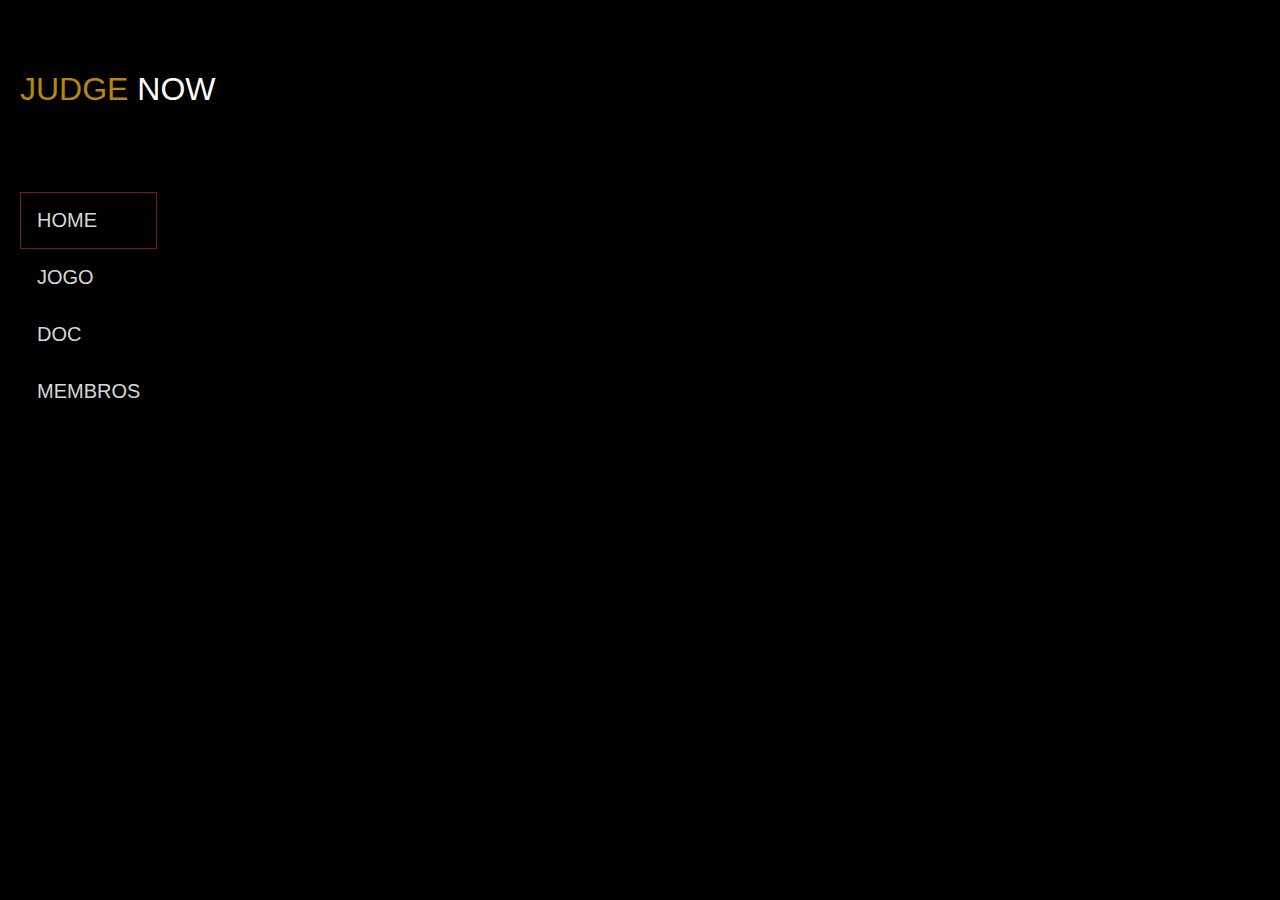
==== index.html @ b50f7c74 "add icons redes sociais em cards membros + feito :hover em btn-login e btn-registro" ====
<!DOCTYPE html>
<html lang="pt-br">

<head>
  <meta charset="UTF-8">
  <meta name="viewport" content="width=device-width, initial-scale=1.0">

  <link href="https://cdn.jsdelivr.net/npm/bootstrap@5.3.3/dist/css/bootstrap.min.css" rel="stylesheet"
    integrity="sha384-QWTKZyjpPEjISv5WaRU9OFeRpok6YctnYmDr5pNlyT2bRjXh0JMhjY6hW+ALEwIH" crossorigin="anonymous">
  <link rel="stylesheet" href="https://cdnjs.cloudflare.com/ajax/libs/font-awesome/6.5.1/css/all.min.css"
    integrity="sha512-DTOQO9RWCH3ppGqcWaEA1BIZOC6xxalwEsw9c2QQeAIftl+Vegovlnee1c9QX4TctnWMn13TZye+giMm8e2LwA=="
    crossorigin="anonymous" referrerpolicy="no-referrer" />
  <link rel="shortcut icon" href="img/courthouse_3122429.png" type="image/x-icon">
  <link rel="stylesheet" href="src/css/styles.css">
  <title>Judge NOW</title>
</head>

<body>

  <main>
    <header>
      <h2><span>JUDGE</span> NOW</h2>
      <div class="botoes">
        <button class="btn-login">Login</button>
        <button class="btn-registro">Registra-se</button>
      </div>
    </header>
    <section>
      <ul class='indexes'>
        <li data-index='0'>HOME</li>
        <li data-index='1'>JOGO</li>
        <li data-index='2'>DOC</li>
        <li data-index='3'>MEMBROS</li>
      </ul>
      <ul class='tabs'>

        <li class='tab'>
          <article class='tab-content'>
            <h3>SUB TITULO</h3>
            <p>Lorem ipsum dolor, sit amet consectetur adipisicing elit.
              Voluptas nihil sequi doloribus obcaecati. Aut vel, recusandae ipsa
              voluptate blanditiis nemo magnam sit modi architecto officia
              maiores magni. Necessitatibus, iste aut.</p>
            <button>Read More</button>
          </article>
          <div class='tab-image'><img src='img/autoridade.jpg'></div>
        </li>

        <li class='tab'>
          <article class='tab-content'>
            <h3>SUB TITULO</h3>
            <p>Lorem ipsum dolor, sit amet consectetur adipisicing elit.
              Voluptas nihil sequi doloribus obcaecati. Aut vel, recusandae ipsa
              voluptate blanditiis nemo magnam sit modi architecto officia
              maiores magni. Necessitatibus, iste aut.</p>
            <button>Read More</button>
          </article>
          <div class='tab-image'><img src='img/martelo.jpg'></div>
        </li>

        <li class='tab'>
          <article class='tab-content'>
            <h3>SUB TITULO</h3>
            <p>Lorem ipsum dolor, sit amet consectetur adipisicing elit.
              Voluptas nihil sequi doloribus obcaecati. Aut vel, recusandae ipsa
              voluptate blanditiis nemo magnam sit modi architecto officia
              maiores magni. Necessitatibus, iste aut.</p>
            <button>Read More</button>
          </article>
          <div class='tab-image'><img src='img/tribunal.jpg'></div>
        </li>

        <div class="container">
          <div class="card">
            <div class="content">
              <img class="img" src="img/mv.jpg">
              <h3>Marcos Vinicius</h3>
              <p>
                Lorem ipsum dolor sit amet consectetur, adipisicing elit. Atque officiis cupiditate aut voluptates,
                quae doloremque quos impedit recusandae, veniam totam officia illo consequatur, sunt magni nulla
                laudantium in dignissimos praesentium!
              </p>
              <div class="div-icons">
                <div class="insta">
                  <a href="#">
                    <i class="fa-brands fa-instagram"></i>
                  </a>
                </div>
                <div class="github">
                  <a href="#">
                    <i class="fa-brands fa-github"></i>
                  </a>
                </div>
              </div>
            </div>
          </div>

          <div class="card">
            <div class="content">
              <img class="img" src="img/lucas.PNG">
              <h3>Lucas Koji</h3>
              <p>
                Lorem ipsum dolor sit amet consectetur, adipisicing elit. Atque officiis cupiditate aut voluptates,
                quae doloremque quos impedit recusandae, veniam totam officia illo consequatur, sunt magni nulla
                laudantium in dignissimos praesentium!
              </p>
              <div class="div-icons">
                <div class="insta">
                  <a href="#">
                    <i class="fa-brands fa-instagram"></i>
                  </a>
                </div>
                <div class="github">
                  <a href="#">
                    <i class="fa-brands fa-github"></i>
                  </a>
                </div>
              </div>
            </div>
          </div>

      </ul>
    </section>
  </main>

  <script src="javascript/script.js"></script>
  <script src="src/javascript/script.js"></script>
  <script src="https://cdn.jsdelivr.net/npm/bootstrap@5.3.3/dist/js/bootstrap.bundle.min.js"
    integrity="sha384-YvpcrYf0tY3lHB60NNkmXc5s9fDVZLESaAA55NDzOxhy9GkcIdslK1eN7N6jIeHz"
    crossorigin="anonymous"></script>
  <script src="src/javascript/vanilla-tilt.js"></script>
  <script>VanillaTilt.init(document.querySelectorAll(".card"), {
      max: 35,
      speed: 400,
      glare: true,
      "max-glare": 1,
    })
  </script>
</body>

</html>
---- src/css/styles.css ----
@import url('https://fonts.googleapis.com/css2?family=Poppins:ital,wght@0,100;0,200;0,300;0,400;0,500;0,600;0,700;0,800;0,900;1,100;1,200;1,300;1,400;1,500;1,600;1,700;1,800;1,900&display=swap');

:root {
  --primary: #B8860B;
  --overlay: #8d7802;
}

* {
  margin: 0;
  padding: 0;
  box-sizing: border-box;
}

body {
  height: 100vh;
  display: grid;
  place-items: center;
  background-color: black;
  color: rgba(255, 255, 255, 0.85);
}

main {
  width: 1800px;
  height: 800px;
  font: 15px impact, sans-serif;

  & header {
    font-size: 30px;
    text-transform: uppercase;
    margin-bottom: 2.25rem;
    color: white;

    & span {
      color: var(--primary);
    }
  }

  & section {
    display: flex;
    gap: 2rem;
  }
}

header {
  display: flex;
  justify-content: space-between;
  box-sizing: border-box;
  margin-right: 140px;

  h2 {
    padding: 20px;
  }

  .btn-login {
    width: fit-content;
    background-color: transparent;
    color: white;
    border: 1px solid white;
    font-size: 15px;
    padding: 10px;
    cursor: pointer;
  }
  .btn-login:hover{
    border: transparent;
    color: var(--primary);
    background-color: white;
  }

  .btn-registro {
    width: fit-content;
    background-color: transparent;
    color: white;
    border: 1px solid var(--primary);
    font-size: 15px;
    padding: 10px;
    cursor: pointer;
  }
  .btn-registro:hover{
    border: transparent;
    color: black;
    background-color: var(--primary);
  }
}

.indexes,
.tabs {
  list-style-type: none;
}

.indexes {
  font-size: 20px;
  padding: 20px;

  & li {
    padding: 1rem;
    border: 1px solid transparent;
    cursor: pointer;
  }
}

.tabs {
  position: relative;
}

.tab{
  position: absolute;
  display: flex;
  width: 80vw;
  height: 60vh;
  opacity: 0;
  background-color: black;
  overflow: hidden;
}

.tab-content{
  position: relative;
  z-index: 5;
  width: 50%;
  display: flex;
  flex-direction: column;
  justify-content: space-between;
  gap: 1rem;
  opacity: 0;
  transform: translateY(-5rem);

  & h3 {
    font-family: helvetica;
    font-weight: 900;
    font-size: 20px;
    border-bottom: 1.5px solid white;
    padding-bottom: 1rem;
  }

  & p {
    font-family: helvetica;
    font-weight: 100;
    line-height: 2;
    color: rgba(255, 255, 255, 0.7);
  }

  & button {
    width: fit-content;
    background-color: transparent;
    color: white;
    border: 1px solid white;
    font-size: 15px;
    padding: 0.75rem 1rem;
    cursor: pointer;
  }
}

.container {
  position: relative;
  display: flex;
  justify-content: center;
  align-items: center;
  max-width: 1200px;
  flex-wrap: wrap;
  z-index: 1px;
  .div-icons{
    display: flex;
    align-items: center;
    justify-content: center;
    gap: 12px;
    .insta, .github{
      padding: 2px;
      color: white;
    }
  }

  .card {
    position: relative;
    width: 400px;
    height: 500px;
    margin: 30px;
    box-shadow: 20px 20px 50px rgba(0, 0, 0, 0.5);
    border-radius: 15px;
    background: rgba(255, 255, 255, 0.1);
    overflow: hidden;
    display: flex;
    justify-content: center;
    align-items: center;
    border-top: 1px solid rgba(255, 255, 255, 0.5);
    border-left: 1px solid rgba(255, 255, 255, 0.5);
  }

  .content {
    padding: 20px;
    text-align: center;
    transform: translateY(100px);
    opacity: 0;
    transition: 0.5s;

    .img {
      padding: 6px;
      width: 200px;
      border-radius: 15px;
    }

    h2 {
      position: absolute;
      top: -80px;
      right: 20px;
      font-size: 8px;
      color: rgba(255, 255, 255, 0.005);
      pointer-events: none;
    }

    h3 {
      font-size: 1.8em;
      color: #fff;
      z-index: 1;
    }

    p {
      font-size: 1em;
      color: #fff;
      font-weight: 300;
    }

    a {
      position: relative;
      display: inline-block;
      padding: 8px 20px;
      margin-top: 15px;
      background: #fff;
      color: #000;
      text-decoration: none;
      border-radius: 20px;
      font-weight: 500;
      box-shadow: 0 5px 15px rgba(0, 0, 0, 0.2);
    }
  }

  .card:hover .content{
        transform: translateY(0px);
        opacity: 1;
    }
    
}





@keyframes content {
  100% {
    opacity: 1;
    transform: translateY(0);
  }
}

.tab-image {
  position: absolute;
  right: 1rem;
  width: 50%;
  height: 60vh;
  opacity: 0;
  transform: translateX(2rem);

  &::after {
    content: '';
    position: absolute;
    inset: 0;
    background-color: var(--overlay);
    mix-blend-mode: multiply;
  }

  & img {
    width: inherit;
    height: inherit;
    object-fit: cover;
    filter: grayscale(100%);
  }
}

@keyframes image {
  100% {
    opacity: 1;
    width: 50%;
    transform: translateX(0);
  }
}

.active .tab {
  opacity: 1;
  z-index: 5;
}

.active .tab-content {
  animation: content 0.9s ease-out 0.4s forwards;
}

.active .tab-image {
  animation: image 1s ease-out forwards;
}
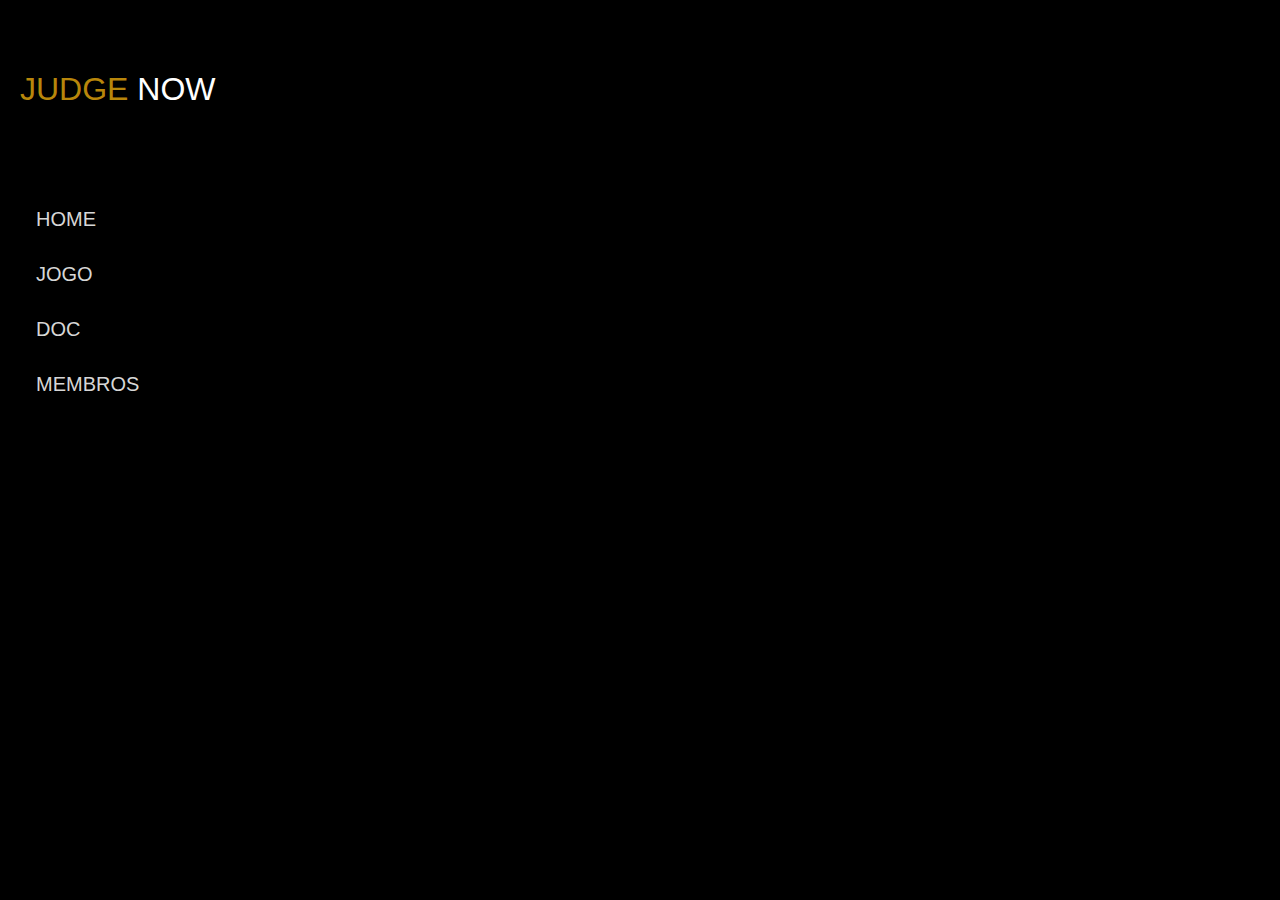
==== commit 64ff497e: "add script + ID html para pag membros + border radius hover login  registro" ====
--- a/index.html
+++ b/index.html
@@ -26,11 +26,11 @@
       </div>
     </header>
     <section>
-      <ul class='indexes'>
-        <li data-index='0'>HOME</li>
-        <li data-index='1'>JOGO</li>
-        <li data-index='2'>DOC</li>
-        <li data-index='3'>MEMBROS</li>
+      <ul class='indexes'> <!--ADD OS ID-->
+        <li data-index='0' id="home-tab">HOME</li>
+        <li data-index='1' id="jogo-tab">JOGO</li>
+        <li data-index='2' id="doc-tab">DOC</li>
+        <li data-index='3' id="membros-tab">MEMBROS</li>
       </ul>
       <ul class='tabs'>
 
@@ -70,7 +70,7 @@
           <div class='tab-image'><img src='img/tribunal.jpg'></div>
         </li>
 
-        <div class="container">
+        <div class="container" style="display: none;"> <!--ADD DISPLAY:NONE-->
           <div class="card">
             <div class="content">
               <img class="img" src="img/mv.jpg">
--- a/src/css/styles.css
+++ b/src/css/styles.css
@@ -64,6 +64,7 @@
     border: transparent;
     color: var(--primary);
     background-color: white;
+    border-radius: 10px;
   }
 
   .btn-registro {
@@ -79,6 +80,7 @@
     border: transparent;
     color: black;
     background-color: var(--primary);
+    border-radius: 10px;
   }
 }
 
@@ -93,7 +95,7 @@
 
   & li {
     padding: 1rem;
-    border: 1px solid transparent;
+    /*border: 1px solid transparent;*/
     cursor: pointer;
   }
 }
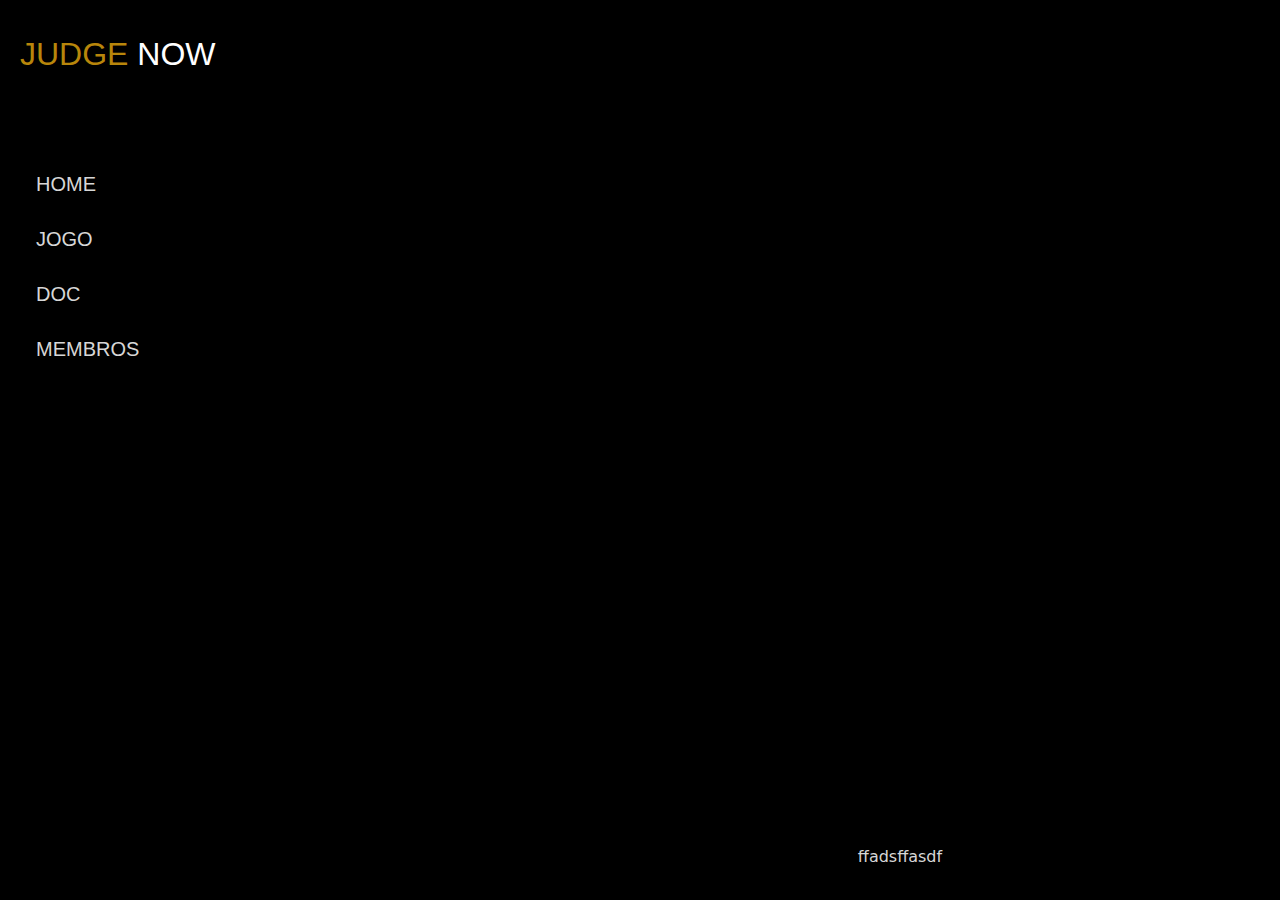
==== commit 1fef911f: ""footer and align cards of members"" ====
--- a/index.html
+++ b/index.html
@@ -69,8 +69,9 @@
           </article>
           <div class='tab-image'><img src='img/tribunal.jpg'></div>
         </li>
-
+        <div class = "itens-center">
         <div class="container" style="display: none;"> <!--ADD DISPLAY:NONE-->
+          <div class="cards-centralizados">
           <div class="card">
             <div class="content">
               <img class="img" src="img/mv.jpg">
@@ -118,7 +119,10 @@
               </div>
             </div>
           </div>
-
+        </div>
+      </div>
+        </ul>
+ 
       </ul>
     </section>
   </main>
@@ -137,5 +141,5 @@
     })
   </script>
 </body>
-
+<footer><p>ffadsffasdf</p></footer>
 </html>--- a/src/css/styles.css
+++ b/src/css/styles.css
@@ -117,7 +117,7 @@
 .tab-content{
   position: relative;
   z-index: 5;
-  width: 50%;
+  width: 60%;
   display: flex;
   flex-direction: column;
   justify-content: space-between;
@@ -155,10 +155,9 @@
   position: relative;
   display: flex;
   justify-content: center;
-  align-items: center;
+  align-items: flex-start;
   max-width: 1200px;
   flex-wrap: wrap;
-  z-index: 1px;
   .div-icons{
     display: flex;
     align-items: center;
@@ -169,10 +168,17 @@
       color: white;
     }
   }
+  .cards-centralizados {
+    display: flex;
+    flex-wrap: wrap;
+    gap: 20px; 
+    justify-content: center; 
+  }
 
   .card {
-    position: relative;
-    width: 400px;
+    position: center;
+    width: 300px;
+    padding: 20px;
     height: 500px;
     margin: 30px;
     box-shadow: 20px 20px 50px rgba(0, 0, 0, 0.5);
@@ -245,6 +251,7 @@
 
 
 
+
 @keyframes content {
   100% {
     opacity: 1;
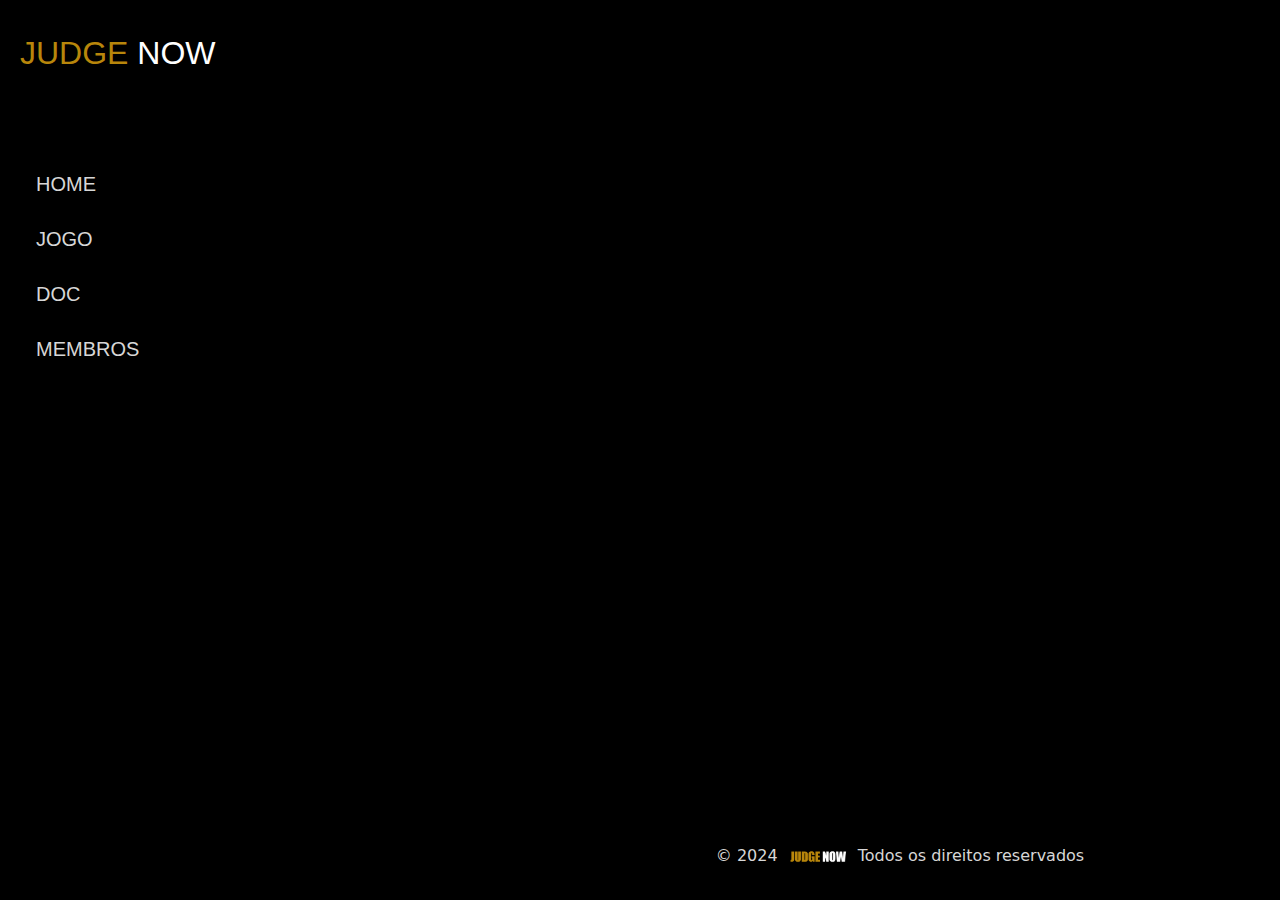
==== commit 88f2acf5: "Footer" ====
--- a/index.html
+++ b/index.html
@@ -26,11 +26,11 @@
       </div>
     </header>
     <section>
-      <ul class='indexes'> <!--ADD OS ID-->
-        <li data-index='0' id="home-tab">HOME</li>
-        <li data-index='1' id="jogo-tab">JOGO</li>
-        <li data-index='2' id="doc-tab">DOC</li>
-        <li data-index='3' id="membros-tab">MEMBROS</li>
+      <ul class='indexes'>
+        <li data-index='0'>HOME</li>
+        <li data-index='1'>JOGO</li>
+        <li data-index='2'>DOC</li>
+        <li data-index='3'>MEMBROS</li>
       </ul>
       <ul class='tabs'>
 
@@ -70,7 +70,7 @@
           <div class='tab-image'><img src='img/tribunal.jpg'></div>
         </li>
         <div class = "itens-center">
-        <div class="container" style="display: none;"> <!--ADD DISPLAY:NONE-->
+        <div class="container"> 
           <div class="cards-centralizados">
           <div class="card">
             <div class="content">
@@ -141,5 +141,5 @@
     })
   </script>
 </body>
-<footer><p>ffadsffasdf</p></footer>
+<footer><p> &copy; 2024  <img src="img/LOGO1.png" alt="Judge me NOW!" style="width: 70px; height: auto;"> Todos os direitos reservados </p></footer>
 </html>--- a/src/css/styles.css
+++ b/src/css/styles.css
@@ -158,6 +158,7 @@
   align-items: flex-start;
   max-width: 1200px;
   flex-wrap: wrap;
+  margin-left: 200px;
   .div-icons{
     display: flex;
     align-items: center;
